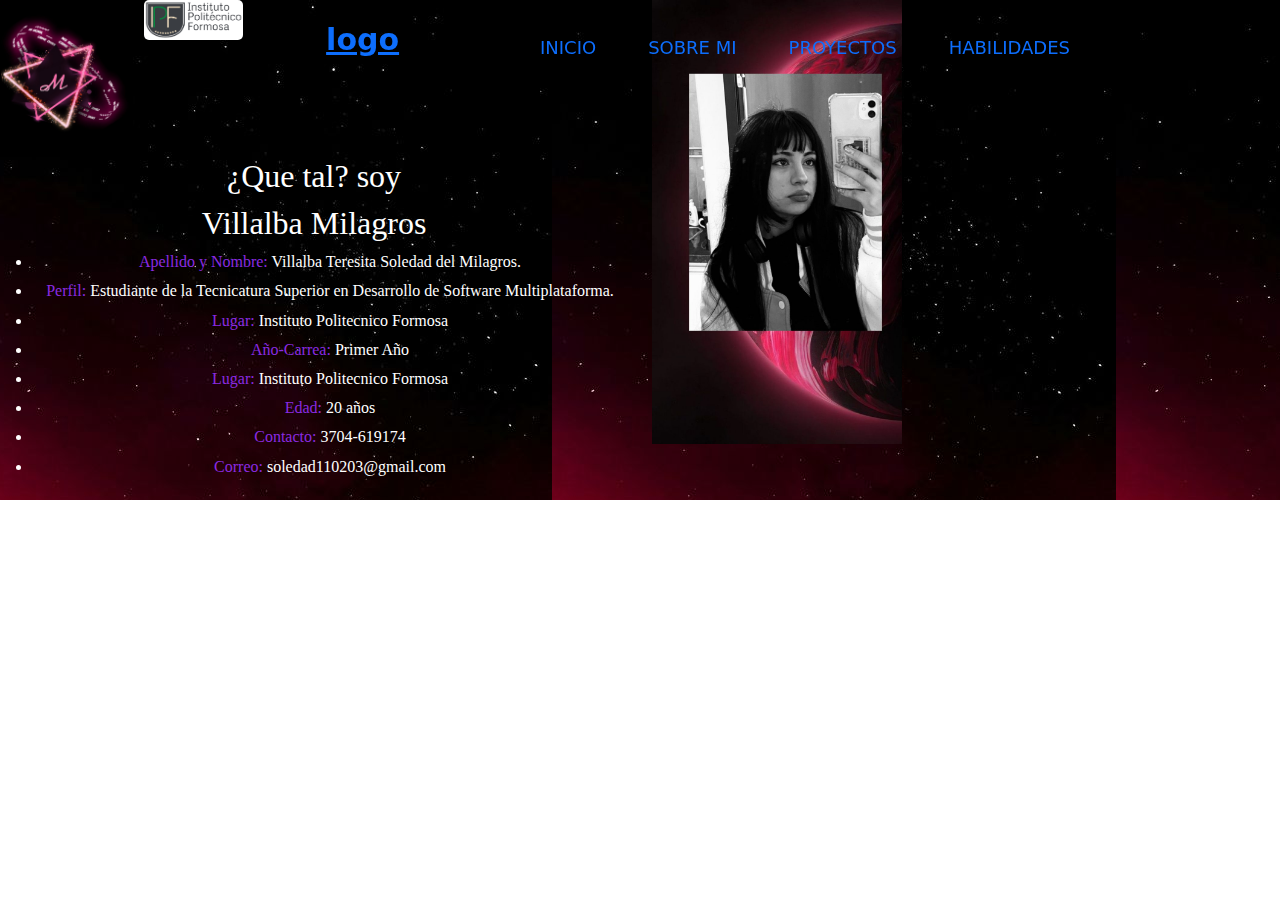
==== index.html @ e59b7384 "modificacion de navegador-descripcion personal" ====
<!DOCTYPE html>
<html lang="en">
<head>
    <meta charset="UTF-8">
    <meta http-equiv="X-UA-Compatible" content="IE=edge">
    <meta name="viewport" content="width=device-width, initial-scale=1.0">
    <title>Mi-Portafolio-Personal</title>
    <!--css-conexion-->
    <link rel="stylesheet" href="style.css">
    <!--boostrap-conexion-->
    <link rel="stylesheet" href="https://cdn.jsdelivr.net/npm/bootstrap@5.3.0-alpha3/dist/css/bootstrap.min.css">
    <!--js porlasdudas-->
    <link rel="stylesheet" href="https://cdn.jsdelivr.net/npm/bootstrap@5.3.0-alpha3/dist/js/bootstrap.bundle.min.js">

</head>
<body>
    <header class="header">
        <nav class="nav">
            <img class=" ipf " src="img/ipf.png" alt="">
         <a  href=" # " class="logo">logo</a>
         <!--Menu-->
         <button class="nav-toggle">
           <i class="fas fa-bars"></i><!--icon.menu-->
         </button>
         <ul class="nav-menu ">
           <li class="nav-menu-item"><a href=" # " class="nav-menu-link nav-link">Inicio</a></li>
           <li class="nav-menu-item"><a href=" # " class="nav-menu-link nav-link">Sobre Mi</a></li>
           <li class="nav-menu-item"><a href=" # " class="nav-menu-link nav-link">Proyectos</a></li>
           <li class="nav-menu-item"><a href=" # " class="nav-menu-link nav-link">Habilidades</a></li>
         </ul>
        </nav>
      </header>
   
    <div class="conteiner-fluid"><!--contenedor-fluid-/paraque no contenga margen-->
        <div class="row fondo-page1"><!--flila/general-->
            <div class="col"><!--columna-->
                <div class="row"><!--4 filas para mi nombre/descripcion-->
                    <!--COLUMNA-1-->
                    <div class="col-6 align-self-center color-tex tipo-tex">
                        <!--primer fila-->
                        <div class="row img-menu">
                            <img class="img-fluid w-50" src="img/logo.jpeg" alt="fondo separador">
                          </div>
                      <div class="row text-center">
                        <h2>¿Que tal? soy </h2>
                      </div>
                      <!--segunda fila-->
                      <div class="row text-center">
                        <h2>Villalba Milagros</h2>
                      </div>
                      <div class="lista col">
                        <ul>
                            <li><!--3ra fila nombre completo-->
                                <div class="row text-center">
                                  <h6><span>Apellido y Nombre:</span> Villalba Teresita Soledad del Milagros. </h6>
                                </div></li>
                            <li><!--4ta fila/perfil estudiante-->
                                <div class="row text-center">
                                  <h6><span>Perfil:</span>  Estudiante de la Tecnicatura Superior en Desarrollo de Software Multiplataforma. </h6>
                                </div></li>
                            <li> <!--5ta fila/lugar de estudio-->
                                <div class="row text-center">
                                  <h6><span>Lugar:</span>  Instituto Politecnico Formosa </h6>
                                </div></li>
                            <li>  <!--6ta fila/año de la carrera-->
                                <div class="row text-center">
                                  <h6><span>Año-Carrea:</span>  Primer Año</h6>
                                </div></li>
                            <li>                      <!--5ta fila-->
                                <div class="row text-center">
                                  <h6><span>Lugar:</span>  Instituto Politecnico Formosa </h6>
                                </div>  
                            <li> <!--8 fila/edad:-->
                                <div class="row text-center">
                                  <h6><span>Edad:</span>  20 años </h6>
                                </div></li>
                            <li> <!-- fila9/contacto-->
                                <div class="row text-center">
                                  <h6><span>Contacto:</span>  3704-619174 </h6>
                                </div></li>
                            <li>  <!--fila10/gmail-->
                                <div class="row text-center">
                                  <h6><span>Correo:</span> soledad110203@gmail.com </h6>
                                </div></li>
                        </ul>
                      </div>
                      
                      

                      <!--primer boton-->
                      <!-- <div class="row espacio-superior d-flex justify-content-center">
                        <a class="btn btn-light color-primario" type="button" href="https://github.com/milivillalba">github</a>
                      </div> -->

                      <!--imagen separador-->
                      
                      

                    </div>
                <!--COLUMNA-2-ferfil-->
                <div class="col align-items-end ">
                    <img style="width: 250px;" src="img/perfil.jpeg" class="img-fluid" alt="mi foto de perfil">

                </div>



                </div>

            </div>

        </div>
    </div>
</body>
</html>
---- style.css ----
*{
    margin: 0;
    box-sizing: border-box;
}
/*ipf navegador*/
.ipf{
    border-radius: 5px;
    
    width: 10%;
    height: 10%;
}
.img-menu{
    width: 50%;
    border-radius: 4px;
}
.tipo-tex{
    font-family:'Times New Roman', Times, serif;
}
.lista{
    list-style: none;
}
span{
    color:#8A2BE2 ;
}

.fondo-page1{
    background-image: url(img/img-fondo.jpg) ;
}
.color-primario{
    background-color: palevioletred !important;

}
.espacio-superior{
    margin-top: 2%;
}
.color-tex{
    color: white;
}
body{
    font-family: sans-serif;
    padding-top: 90px  20px 0;
}
.header{
    background:none;
    height: 50px;
    position: fixed;
    width: 100%;
    top: 0;
    left: 0;

}
.nav{
    display: flex;
    justify-content: space-between;
    max-width: 992px;/*para que se centre tos los link del menu al medio*/
    margin: 0 auto;/*quede todo centrado 0 arri y abaj/ auto iz y derech*/


}
.nav-link{
    color: wheat;
    text-decoration: none;
}

.logo{
    font-size: 30px;
    font-weight: bold;
    padding:0 40px;
    line-height: 80px;
}
.nav-menu{
    display: flex; /*quede en forma orizontal todo los linkd del menu*/
    margin-right: 40px;/*queden separados entre ellos desde la derecha*/
    list-style: none;/*borrar los puntitos que tienen la listas por defectos*/

}  
.nav-menu-item{
    font-size: 18px;
    margin: 0 10px;/*0 para arriba y abajo /1ppx para derecha y izquierda*/
    line-height: 80px;/*alto de mi barra de nav*/
    text-transform: uppercase;/*para que todo quede en mayuscula*/
    width: max-content;/*para que no me corte el contenido*/
}
.nav-menu-link{
    padding: 8px 12px;/*8px para arriba y abajo / 12px para derecha y izquierda*/
    border-radius: 3px;
}
.nav-menu-link:hover{ /*para que cuando pasemos la flechita por encima del lin se ponga en otro color*/
    background-color: #FF1493;
    transition: 0.5s;/*para que sea un poquito mas lento cuando pasemos la flechita*/


}
.nav-toggle{
    color: white;
    background: none;/*le sacamos los estilos que trae por defecto el boton*/
    border: none;
    font-size: 30px;
    padding: 0 20px;
    line-height: 60px;

    display: none;/*es para que no se vea cuando tengamos la pantalla completa*/

}
/*diseño para dispositivos moviles*/
@media(max-width: 768px){/*cuando mi pantalla tenga menos que 768 px se va aplicar estos estilos*/
    
    body{
        padding-top: 70px  20px 0;
    }
    .header{
        background: rgb(187,0,51);
background: linear-gradient(0deg, rgba(187,0,51,1) 0%, rgba(233,216,216,1) 100%);
        height: 60px;/*cambio de tamaño por el dispositivo mas pequeño*/
        position: fixed;
        width: 100%;
        top: 0;
        left: 0;
    
    }
   
    
    .logo{
        font-size: 25px;/*cambio tamaño de fuente*/
        padding:0 20px;
        line-height: 60px;
    }
    .nav-menu{
        flex-direction: column; /*para poner todo el menu en columna*/
        align-items: center;/*quede centrado mis enlaces*/
        margin-right: 20px;/*queden separados entre ellos desde la derecha*/
        background:none;
        position:fixed ;/*para que la psicion no dependa de donde se encuentra*/
        left: 0;
        top: 60px;/*alto de mi elemento*/
        width: 100%;/*ancho 100%*/
        padding: 20px 0;/*20px espacio arriba y abajo /0  para iz y dr para que no contenga ningun espacio en mi ancho de pagina*/
        
    }  
    .nav-menu-item{
        font-size: 18px;
        margin: 0 10px;/*0 para arriba y abajo /1ppx para derecha y izquierda*/
        line-height: 70px;/*alto de mi barra de nav*/
        text-transform: uppercase;/*para que todo quede en mayuscula*/
        width: max-content;/*para que no me corte el contenido*/
    }
    .nav-menu-link{
        padding: 8px 12px;/*8px para arriba y abajo / 12px para derecha y izquierda*/
        border-radius: 3px;
    }
    .nav-menu-link:hover{ /*para que cuando pasemos la flechita por encima del lin se ponga en otro color*/
        background-color: #FF1493;
        color: #FF1493;
       
    
    }
    .nav-toggle{
        display: block;/*para que aparesca el icon del menu*/
    }
    

}
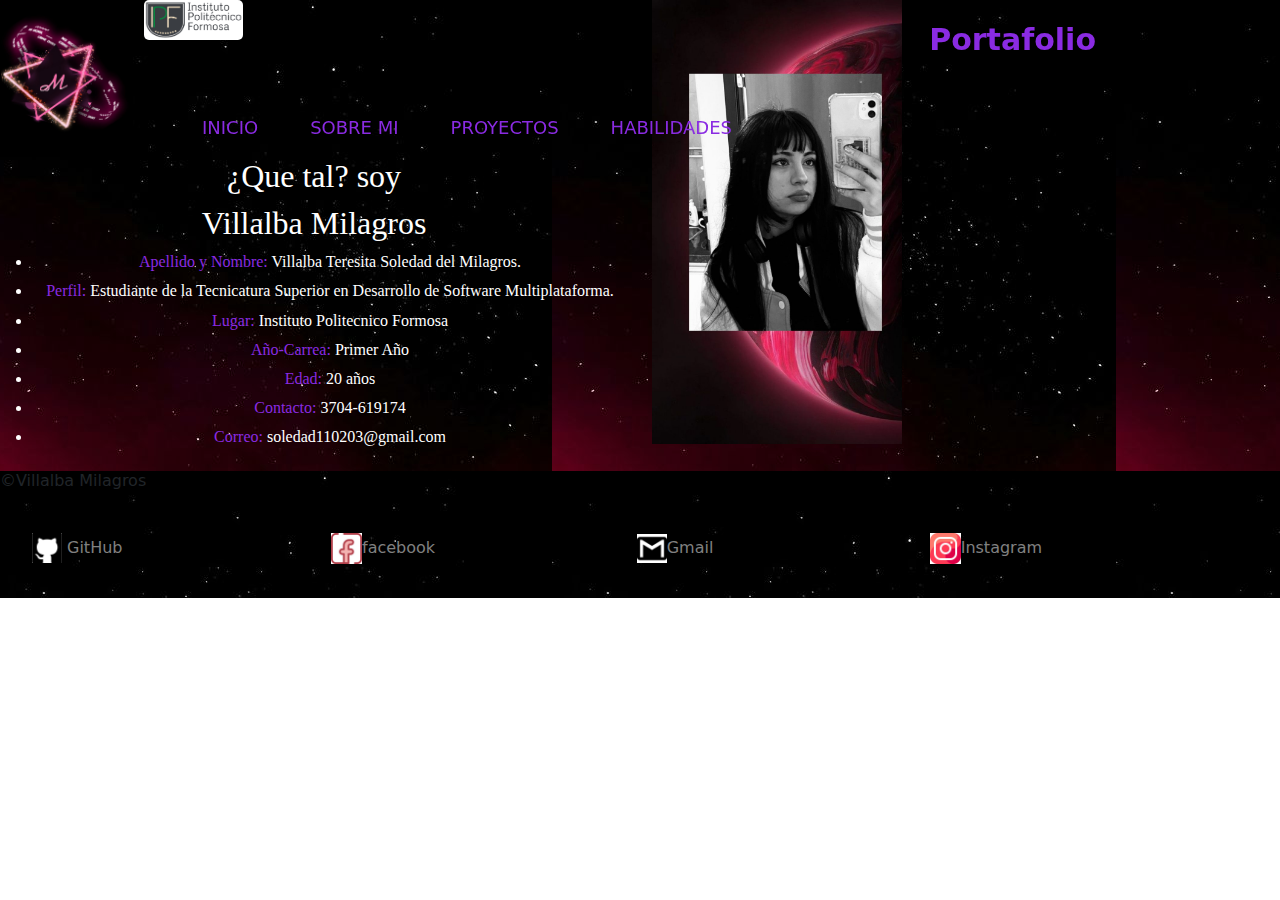
==== commit 505ccfcc: "agregue pie de pagina-mas cambie colores" ====
--- a/index.html
+++ b/index.html
@@ -13,103 +13,117 @@
     <link rel="stylesheet" href="https://cdn.jsdelivr.net/npm/bootstrap@5.3.0-alpha3/dist/js/bootstrap.bundle.min.js">
 
 </head>
-<body>
+<body >
     <header class="header">
         <nav class="nav">
             <img class=" ipf " src="img/ipf.png" alt="">
-         <a  href=" # " class="logo">logo</a>
+         <a  href=" # " class="logo">Portafolio</a>
          <!--Menu-->
          <button class="nav-toggle">
            <i class="fas fa-bars"></i><!--icon.menu-->
          </button>
          <ul class="nav-menu ">
-           <li class="nav-menu-item"><a href=" # " class="nav-menu-link nav-link">Inicio</a></li>
-           <li class="nav-menu-item"><a href=" # " class="nav-menu-link nav-link">Sobre Mi</a></li>
-           <li class="nav-menu-item"><a href=" # " class="nav-menu-link nav-link">Proyectos</a></li>
-           <li class="nav-menu-item"><a href=" # " class="nav-menu-link nav-link">Habilidades</a></li>
+           <li class="nav-menu-item"><a href=" # " class="nav-menu-link nav-link"><span>Inicio</span> </a></li>
+           <li class="nav-menu-item"><a href=" # " class="nav-menu-link nav-link"><span>Sobre Mi</span> </a></li>
+           <li class="nav-menu-item"><a href=" # " class="nav-menu-link nav-link"><span>Proyectos</span></a></li>
+           <li class="nav-menu-item"><a href=" # " class="nav-menu-link nav-link"><span>Habilidades</span></a></li>
          </ul>
         </nav>
-      </header>
+    </header>
+    <main>
+        <div class="conteiner-fluid"><!--contenedor-fluid-/paraque no contenga margen-->
+            <div class="row fondo-page1"><!--flila/general-->
+                <div class="col"><!--columna-->
+                    <div class="row"><!--4 filas para mi nombre/descripcion-->
+                        <!--COLUMNA-1-->
+                        <div class="col-6 align-self-center color-tex tipo-tex">
+                            <!--primer fila-->
+                            <div class="row img-menu">
+                                <img class="img-fluid w-50" src="img/logo.jpeg" alt="fondo separador">
+                              </div>
+                          <div class="row text-center">
+                            <h2>¿Que tal? soy </h2>
+                          </div>
+                          <!--segunda fila-->
+                          <div class="row text-center">
+                            <h2>Villalba Milagros</h2>
+                          </div>
+                          <div class="lista col">
+                            <ul>
+                                <li><!--3ra fila nombre completo-->
+                                    <div class="row text-center">
+                                      <h6><span>Apellido y Nombre:</span> Villalba Teresita Soledad del Milagros. </h6>
+                                    </div></li>
+                                <li><!--4ta fila/perfil estudiante-->
+                                    <div class="row text-center">
+                                      <h6><span>Perfil:</span>  Estudiante de la Tecnicatura Superior en Desarrollo de Software Multiplataforma. </h6>
+                                    </div></li>
+                                <li> <!--5ta fila/lugar de estudio-->
+                                    <div class="row text-center">
+                                      <h6><span>Lugar:</span>  Instituto Politecnico Formosa </h6>
+                                    </div></li>
+                                <li>  <!--6ta fila/año de la carrera-->
+                                    <div class="row text-center">
+                                      <h6><span>Año-Carrea:</span>  Primer Año</h6>
+                                    </div></li>
+                               
+                                <li> <!--8 fila/edad:-->
+                                    <div class="row text-center">
+                                      <h6><span>Edad:</span>  20 años </h6>
+                                    </div></li>
+                                <li> <!-- fila9/contacto-->
+                                    <div class="row text-center">
+                                      <h6><span>Contacto:</span>  3704-619174 </h6>
+                                    </div></li>
+                                <li>  <!--fila10/gmail-->
+                                    <div class="row text-center">
+                                      <h6><span>Correo:</span> soledad110203@gmail.com </h6>
+                                    </div></li>
+                            </ul>
+                          </div>
+                          
+                          
+    
+                          <!--primer boton-->
+                          <!-- <div class="row espacio-superior d-flex justify-content-center">
+                            <a class="btn btn-light color-primario" type="button" href="https://github.com/milivillalba">github</a>
+                          </div> -->
+    
+                          <!--imagen separador-->
+                          
+                          
+    
+                        </div>
+                    <!--COLUMNA-2-ferfil-->
+                    <div class="col align-items-end ">
+                        <img style="width: 250px;" src="img/perfil.jpeg" class="img-fluid" alt="mi foto de perfil">
+    
+                    </div>
+    
+    
+    
+                    </div>
+    
+                </div>
+    
+            </div>
+        </div>
+    </main>
+
    
-    <div class="conteiner-fluid"><!--contenedor-fluid-/paraque no contenga margen-->
-        <div class="row fondo-page1"><!--flila/general-->
-            <div class="col"><!--columna-->
-                <div class="row"><!--4 filas para mi nombre/descripcion-->
-                    <!--COLUMNA-1-->
-                    <div class="col-6 align-self-center color-tex tipo-tex">
-                        <!--primer fila-->
-                        <div class="row img-menu">
-                            <img class="img-fluid w-50" src="img/logo.jpeg" alt="fondo separador">
-                          </div>
-                      <div class="row text-center">
-                        <h2>¿Que tal? soy </h2>
-                      </div>
-                      <!--segunda fila-->
-                      <div class="row text-center">
-                        <h2>Villalba Milagros</h2>
-                      </div>
-                      <div class="lista col">
-                        <ul>
-                            <li><!--3ra fila nombre completo-->
-                                <div class="row text-center">
-                                  <h6><span>Apellido y Nombre:</span> Villalba Teresita Soledad del Milagros. </h6>
-                                </div></li>
-                            <li><!--4ta fila/perfil estudiante-->
-                                <div class="row text-center">
-                                  <h6><span>Perfil:</span>  Estudiante de la Tecnicatura Superior en Desarrollo de Software Multiplataforma. </h6>
-                                </div></li>
-                            <li> <!--5ta fila/lugar de estudio-->
-                                <div class="row text-center">
-                                  <h6><span>Lugar:</span>  Instituto Politecnico Formosa </h6>
-                                </div></li>
-                            <li>  <!--6ta fila/año de la carrera-->
-                                <div class="row text-center">
-                                  <h6><span>Año-Carrea:</span>  Primer Año</h6>
-                                </div></li>
-                            <li>                      <!--5ta fila-->
-                                <div class="row text-center">
-                                  <h6><span>Lugar:</span>  Instituto Politecnico Formosa </h6>
-                                </div>  
-                            <li> <!--8 fila/edad:-->
-                                <div class="row text-center">
-                                  <h6><span>Edad:</span>  20 años </h6>
-                                </div></li>
-                            <li> <!-- fila9/contacto-->
-                                <div class="row text-center">
-                                  <h6><span>Contacto:</span>  3704-619174 </h6>
-                                </div></li>
-                            <li>  <!--fila10/gmail-->
-                                <div class="row text-center">
-                                  <h6><span>Correo:</span> soledad110203@gmail.com </h6>
-                                </div></li>
-                        </ul>
-                      </div>
-                      
-                      
 
-                      <!--primer boton-->
-                      <!-- <div class="row espacio-superior d-flex justify-content-center">
-                        <a class="btn btn-light color-primario" type="button" href="https://github.com/milivillalba">github</a>
-                      </div> -->
+    
+    <footer class=" pie-pagina">
+        <h6 >©Villalba Milagros</h6>
+        <div class="">
+            <ul class="en-fila">
+                <li class="lista-item"><a href=""><img class="tamaño-img" src="img/gitHub.jpg" alt=""></a> GitHub</li>
+                <li class="lista-item"><a href=""><img class="tamaño-img"  src="img/face.jpg" alt=""></a>facebook</li>
+                <li class="lista-item"><a href=""><img class="tamaño-img"  src="img/gmail.jpg" alt=""></a>Gmail</li>
+                <li class="lista-item"><a href=""><img class="tamaño-img"  src="img/instagram.jpg" alt=""></a>Instagram</li>
 
-                      <!--imagen separador-->
-                      
-                      
-
-                    </div>
-                <!--COLUMNA-2-ferfil-->
-                <div class="col align-items-end ">
-                    <img style="width: 250px;" src="img/perfil.jpeg" class="img-fluid" alt="mi foto de perfil">
-
-                </div>
-
-
-
-                </div>
-
-            </div>
-
+            </ul>
         </div>
-    </div>
+    </footer>
 </body>
 </html>--- a/style.css
+++ b/style.css
@@ -22,6 +22,7 @@
 span{
     color:#8A2BE2 ;
 }
+
 
 .fondo-page1{
     background-image: url(img/img-fondo.jpg) ;
@@ -67,12 +68,14 @@
     font-weight: bold;
     padding:0 40px;
     line-height: 80px;
+    text-decoration: none;/*para que saque la linea del enlase*/
+    color:#8A2BE2;
 }
 .nav-menu{
     display: flex; /*quede en forma orizontal todo los linkd del menu*/
     margin-right: 40px;/*queden separados entre ellos desde la derecha*/
     list-style: none;/*borrar los puntitos que tienen la listas por defectos*/
-
+    
 }  
 .nav-menu-item{
     font-size: 18px;
@@ -80,13 +83,17 @@
     line-height: 80px;/*alto de mi barra de nav*/
     text-transform: uppercase;/*para que todo quede en mayuscula*/
     width: max-content;/*para que no me corte el contenido*/
+    
+
 }
 .nav-menu-link{
     padding: 8px 12px;/*8px para arriba y abajo / 12px para derecha y izquierda*/
     border-radius: 3px;
+    
+
 }
 .nav-menu-link:hover{ /*para que cuando pasemos la flechita por encima del lin se ponga en otro color*/
-    background-color: #FF1493;
+    background-color: #DDA0DD;
     transition: 0.5s;/*para que sea un poquito mas lento cuando pasemos la flechita*/
 
 
@@ -109,8 +116,7 @@
         padding-top: 70px  20px 0;
     }
     .header{
-        background: rgb(187,0,51);
-background: linear-gradient(0deg, rgba(187,0,51,1) 0%, rgba(233,216,216,1) 100%);
+        background-image: url(img/fondo-navegador.jpg);
         height: 60px;/*cambio de tamaño por el dispositivo mas pequeño*/
         position: fixed;
         width: 100%;
@@ -149,7 +155,7 @@
         border-radius: 3px;
     }
     .nav-menu-link:hover{ /*para que cuando pasemos la flechita por encima del lin se ponga en otro color*/
-        background-color: #FF1493;
+        background-color: #9c8c9c;
         color: #FF1493;
        
     
@@ -159,4 +165,24 @@
     }
     
 
+
 }
+footer{
+    background-image: url(img/img-fondo.jpg);
+    width: 100%;
+    height: auto;
+    line-height: 100px;/*alto de mi barra de nav*/
+}
+.en-fila{
+   
+    display: flex; /*quede en forma orizontal todo los linkd del menu*/
+    margin-right: 40px;/*queden separados entre ellos desde la derecha*/
+    list-style: none;/*borrar los puntitos que tienen la listas por defectos*/ 
+    color: gray;
+}
+.tamaño-img{
+    width: 10%;
+    
+} 
+   
+
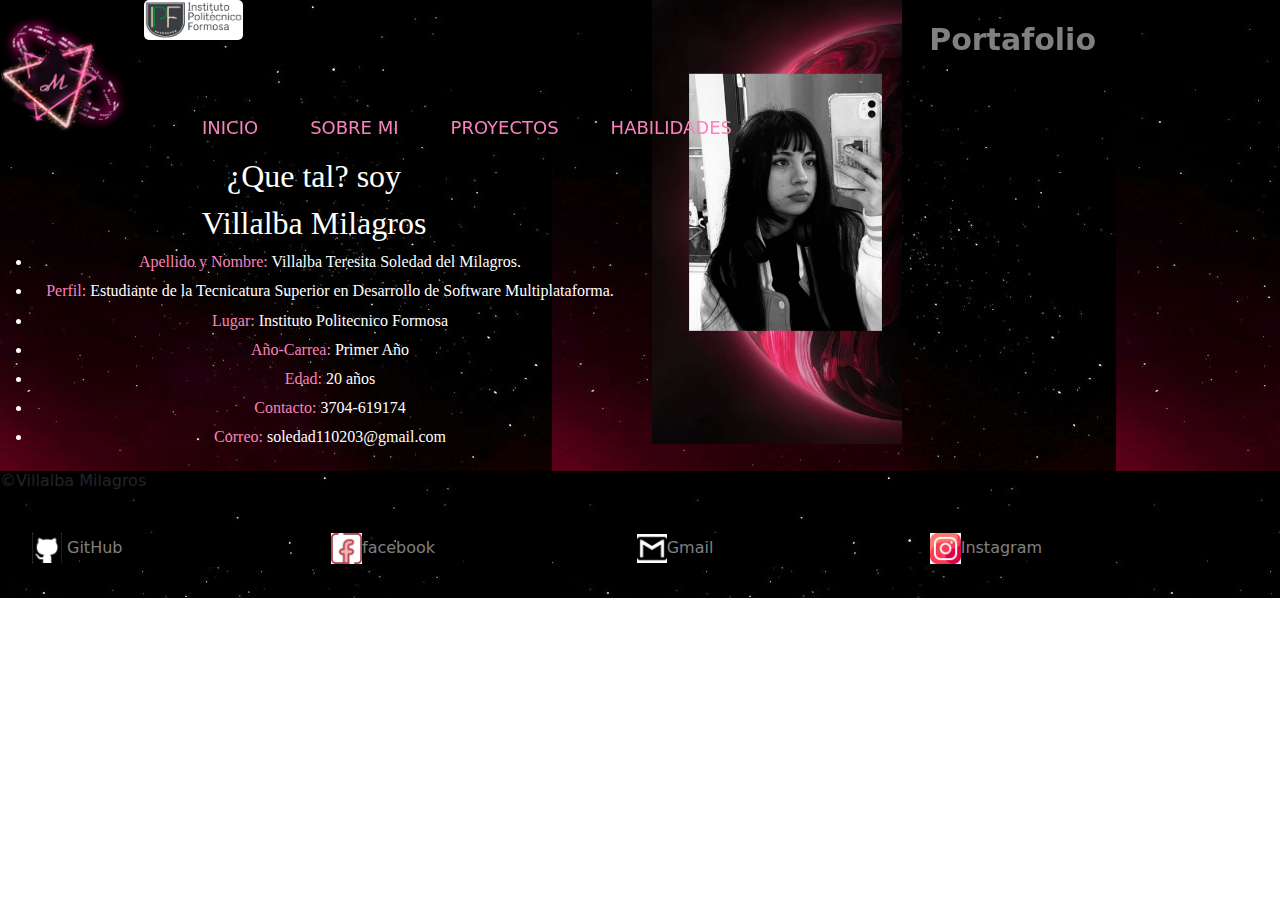
==== commit 0c66e6a9: "logo-cambio-color" ====
--- a/index.html
+++ b/index.html
@@ -5,6 +5,8 @@
     <meta http-equiv="X-UA-Compatible" content="IE=edge">
     <meta name="viewport" content="width=device-width, initial-scale=1.0">
     <title>Mi-Portafolio-Personal</title>
+    <!--icon-->
+    <link rel="shortcut icon" href="img/logo.jpeg" type="image/x-icon">
     <!--css-conexion-->
     <link rel="stylesheet" href="style.css">
     <!--boostrap-conexion-->
--- a/style.css
+++ b/style.css
@@ -20,7 +20,8 @@
     list-style: none;
 }
 span{
-    color:#8A2BE2 ;
+    color: rgb(249,131,187);
+color: radial-gradient(circle, rgba(249,131,187,1) 0%, rgba(246,7,80,1) 100%);
 }
 
 
@@ -69,7 +70,7 @@
     padding:0 40px;
     line-height: 80px;
     text-decoration: none;/*para que saque la linea del enlase*/
-    color:#8A2BE2;
+    color:#818081;
 }
 .nav-menu{
     display: flex; /*quede en forma orizontal todo los linkd del menu*/
@@ -93,7 +94,7 @@
 
 }
 .nav-menu-link:hover{ /*para que cuando pasemos la flechita por encima del lin se ponga en otro color*/
-    background-color: #DDA0DD;
+    background-color: #8A2BE2;
     transition: 0.5s;/*para que sea un poquito mas lento cuando pasemos la flechita*/
 
 
@@ -155,7 +156,7 @@
         border-radius: 3px;
     }
     .nav-menu-link:hover{ /*para que cuando pasemos la flechita por encima del lin se ponga en otro color*/
-        background-color: #9c8c9c;
+        background-color: #8A2BE2;
         color: #FF1493;
        
     
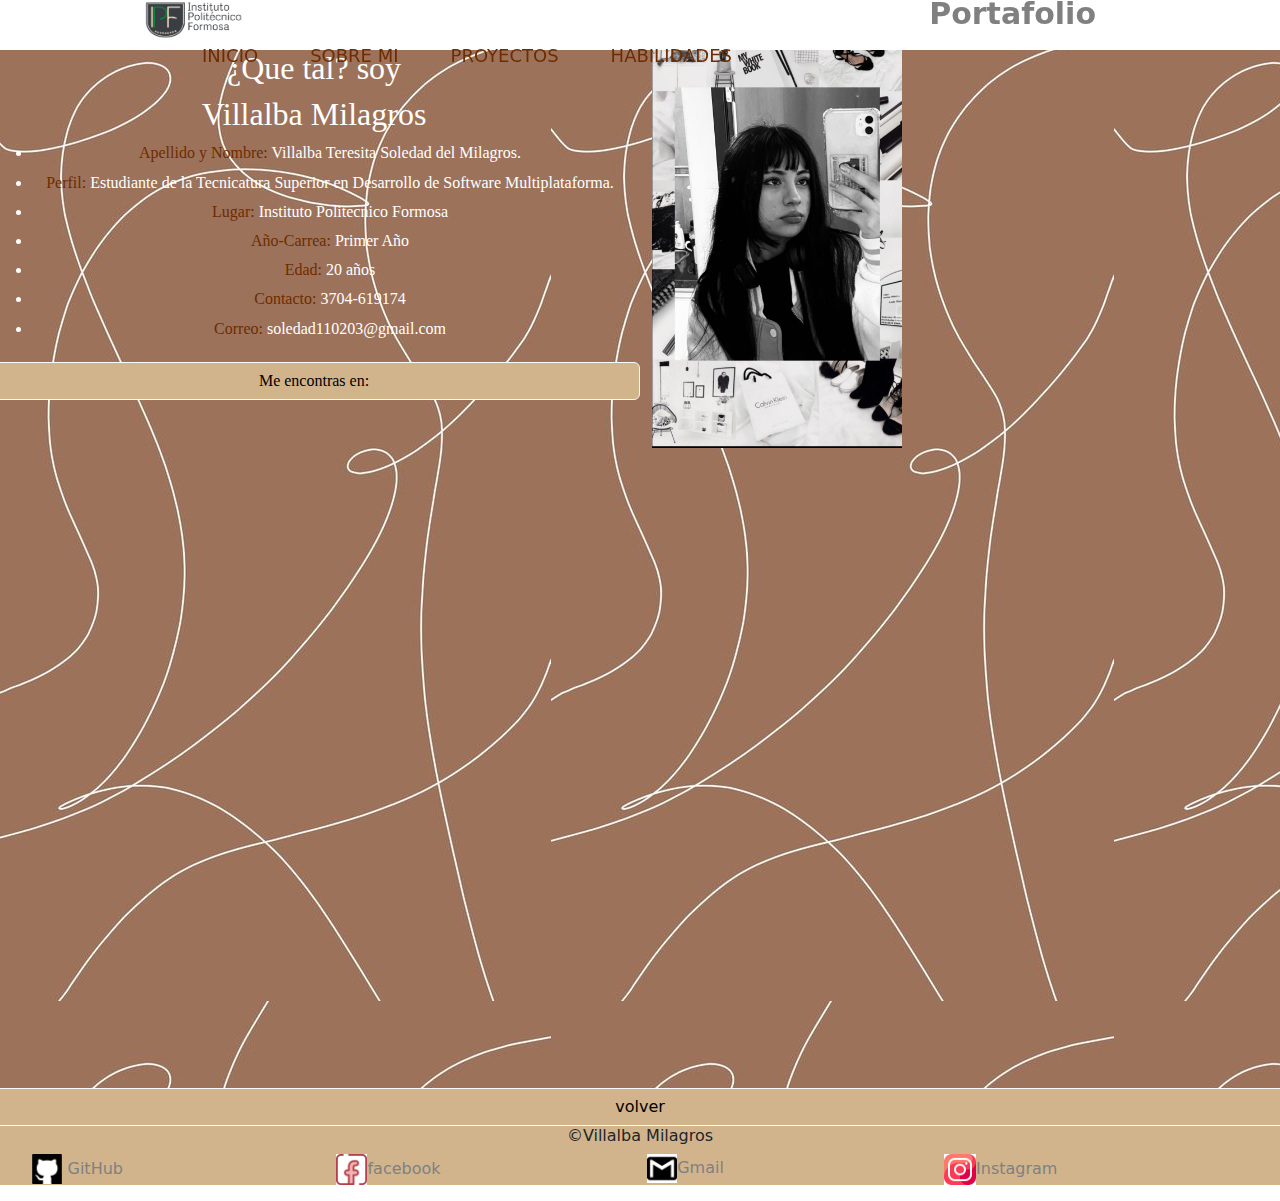
==== commit cc073cba: "modificacion de fondos de todas las paginas" ====
--- a/index.html
+++ b/index.html
@@ -19,15 +19,15 @@
     <header class="header">
         <nav class="nav">
             <img class=" ipf " src="img/ipf.png" alt="">
-         <a  href=" # " class="logo">Portafolio</a>
+         <a  href="index.html" class="logo">Portafolio</a>
          <!--Menu-->
          <button class="nav-toggle">
            <i class="fas fa-bars"></i><!--icon.menu-->
          </button>
          <ul class="nav-menu ">
            <li class="nav-menu-item"><a href=" # " class="nav-menu-link nav-link"><span>Inicio</span> </a></li>
-           <li class="nav-menu-item"><a href=" # " class="nav-menu-link nav-link"><span>Sobre Mi</span> </a></li>
-           <li class="nav-menu-item"><a href=" # " class="nav-menu-link nav-link"><span>Proyectos</span></a></li>
+           <li class="nav-menu-item"><a href="sobre.html" class="nav-menu-link nav-link"><span>Sobre Mi</span> </a></li>
+           <li class="nav-menu-item"><a href="proyectos.html" class="nav-menu-link nav-link"><span>Proyectos</span></a></li>
            <li class="nav-menu-item"><a href=" # " class="nav-menu-link nav-link"><span>Habilidades</span></a></li>
          </ul>
         </nav>
@@ -41,7 +41,7 @@
                         <div class="col-6 align-self-center color-tex tipo-tex">
                             <!--primer fila-->
                             <div class="row img-menu">
-                                <img class="img-fluid w-50" src="img/logo.jpeg" alt="fondo separador">
+                                <img class="img-fluid w-50" src="#" alt="">
                               </div>
                           <div class="row text-center">
                             <h2>¿Que tal? soy </h2>
@@ -87,9 +87,9 @@
                           
     
                           <!--primer boton-->
-                          <!-- <div class="row espacio-superior d-flex justify-content-center">
-                            <a class="btn btn-light color-primario" type="button" href="https://github.com/milivillalba">github</a>
-                          </div> -->
+                          <div class="row espacio-superior d-flex justify-content-center">
+                            <a class="btn btn-light color-primario" type="button" href="#arriba">Me encontras en:</a>
+                          </div> 
     
                           <!--imagen separador-->
                           
@@ -98,7 +98,7 @@
                         </div>
                     <!--COLUMNA-2-ferfil-->
                     <div class="col align-items-end ">
-                        <img style="width: 250px;" src="img/perfil.jpeg" class="img-fluid" alt="mi foto de perfil">
+                        <img style="width: 250px;" src="img/foto-perfil.jpeg" class="img-fluid" alt="mi foto de perfil">
     
                     </div>
     
@@ -107,25 +107,34 @@
                     </div>
     
                 </div>
+                
     
             </div>
+
+            <div class="row espacio-superior d-flex justify-content-center ">
+                <a class="btn btn-light color-primario " type="button" href="index.html">volver</a>
+              </div> 
         </div>
-    </main>
-
-   
-
+       
+     <!-- Pie de pagina -->
     
     <footer class=" pie-pagina">
-        <h6 >©Villalba Milagros</h6>
-        <div class="">
-            <ul class="en-fila">
-                <li class="lista-item"><a href=""><img class="tamaño-img" src="img/gitHub.jpg" alt=""></a> GitHub</li>
-                <li class="lista-item"><a href=""><img class="tamaño-img"  src="img/face.jpg" alt=""></a>facebook</li>
-                <li class="lista-item"><a href=""><img class="tamaño-img"  src="img/gmail.jpg" alt=""></a>Gmail</li>
-                <li class="lista-item"><a href=""><img class="tamaño-img"  src="img/instagram.jpg" alt=""></a>Instagram</li>
+         <h6 class="autor" >©Villalba Milagros</h6>
+         
 
-            </ul>
-        </div>
+         <!--volver-->
+         
+            <a  id="arriba"></a>
+          
+         <div class="">
+             <ul class="en-fila">
+                <li class="lista-item"><a href="https://github.com/milivillalba"><img class="tamaño-img" src="img/gitHub.jpg" alt=""></a> GitHub</li>
+                <li class="lista-item"><a href="https://www.facebook.com/milagros.villalba.77964201"><img class="tamaño-img"  src="img/face.jpg" alt=""></a>facebook</li>
+                <li class="lista-item"><a type="gmail" href="soledad110203@gmail.com"><img class="tamaño-img"  src="img/gmail.jpg" alt=""></a>Gmail</li>
+                <li class="lista-item"><a href="https://www.instagram.com/stories/mlli.10010/3098119850682320288/"><img class="tamaño-img"  src="img/instagram.jpg" alt=""></a>Instagram</li>
+
+             </ul>
+         </div>
     </footer>
 </body>
 </html>--- a/style.css
+++ b/style.css
@@ -1,189 +1,182 @@
-*{
-    margin: 0;
-    box-sizing: border-box;
+* {
+  margin: 0;
+  box-sizing: border-box;
 }
 /*ipf navegador*/
-.ipf{
-    border-radius: 5px;
-    
-    width: 10%;
-    height: 10%;
-}
-.img-menu{
-    width: 50%;
-    border-radius: 4px;
-}
-.tipo-tex{
-    font-family:'Times New Roman', Times, serif;
-}
-.lista{
-    list-style: none;
-}
-span{
-    color: rgb(249,131,187);
-color: radial-gradient(circle, rgba(249,131,187,1) 0%, rgba(246,7,80,1) 100%);
+.ipf {
+  border-radius: 5px;
+
+  width: 10%;
+  height: 10%;
 }
 
+.img-menu {
+  width: 50%;
+  border-radius: 4px;
+}
+.tipo-tex {
+  font-family: "Times New Roman", Times, serif;
+}
+.lista {
+  list-style: none;
+}
+span {
+    color: #6E2C00;
+}
 
-.fondo-page1{
-    background-image: url(img/img-fondo.jpg) ;
+.fondo-page1 {
+  background-image: url(img/correccion-fondo.jpg);
+  padding-bottom: 50%;
 }
-.color-primario{
-    background-color: palevioletred !important;
+.color-primario {
+  background-color: #D2B48C !important;
+  
+}
+.color-primario:hover{
+    background-color: white !important;
+}
+.espacio-superior {
+  margin-top: 2%;
+}
+.color-tex {
+  color: white;
+}
+body {
+  font-family: sans-serif;
+  padding-top: 90px 20px 0;
+}
+.header {
+  background-color: white;
+  height: 50px;
+  position: fixed;
+  width: 100%;
+  top: 0;
+  left: 0;
+}
+.nav {
+  display: grid;
+  display: flex;
+  justify-content: space-between;
+  max-width: 992px; /*para que se centre tos los link del menu al medio*/
+  margin: 0 auto; /*quede todo centrado 0 arri y abaj/ auto iz y derech*/
+}
+.nav-link {
+  color: wheat;
+  text-decoration: none;
+}
 
+.logo {
+  font-size: 30px;
+  font-weight: bold;
+  padding: 0 40px;
+  line-height: 90%;
+  text-decoration: none; /*para que saque la linea del enlase*/
+  color: #818081;
 }
-.espacio-superior{
-    margin-top: 2%;
+.nav-menu {
+  display: flex; /*quede en forma orizontal todo los linkd del menu*/
+  margin-right: 40px; /*queden separados entre ellos desde la derecha*/
+  list-style: none; /*borrar los puntitos que tienen la listas por defectos*/
+  
 }
-.color-tex{
-    color: white;
+.nav-menu-item {
+  font-size: 18px;
+  margin: 0 10px; /*0 para arriba y abajo /1ppx para derecha y izquierda*/
+  line-height: 90%; /*alto de mi barra de nav*/
+  text-transform: uppercase; /*para que todo quede en mayuscula*/
+  width: max-content; /*para que no me corte el contenido*/
 }
-body{
-    font-family: sans-serif;
-    padding-top: 90px  20px 0;
+.nav-menu-link {
+  padding: 8px 12px; /*8px para arriba y abajo / 12px para derecha y izquierda*/
+  border-radius: 3px;
 }
-.header{
-    background:none;
-    height: 50px;
+.nav-menu-link:hover {
+  /*para que cuando pasemos la flechita por encima del lin se ponga en otro color*/
+  background-color: #DEB887;
+  transition: 0.5s; /*para que sea un poquito mas lento cuando pasemos la flechita*/
+}
+.nav-toggle {
+  color: white;
+  background: none; /*le sacamos los estilos que trae por defecto el boton*/
+  border: none;
+  font-size: 30px;
+  padding: 0 20px;
+  line-height: 60px;
+
+  display: none; /*es para que no se vea cuando tengamos la pantalla completa*/
+}
+/*diseño para dispositivos moviles*/
+@media (max-width: 768px) {
+  /*cuando mi pantalla tenga menos que 768 px se va aplicar estos estilos*/
+
+  body {
+    padding-top: 70px 20px 0;
+  }
+  .header {
+    background-image: url(img/fondo-navegador.jpg);
+    height: 60px; /*cambio de tamaño por el dispositivo mas pequeño*/
     position: fixed;
     width: 100%;
     top: 0;
     left: 0;
+  }
 
-}
-.nav{
-    display: flex;
-    justify-content: space-between;
-    max-width: 992px;/*para que se centre tos los link del menu al medio*/
-    margin: 0 auto;/*quede todo centrado 0 arri y abaj/ auto iz y derech*/
-
-
-}
-.nav-link{
-    color: wheat;
-    text-decoration: none;
+  .logo {
+    font-size: 25px; /*cambio tamaño de fuente*/
+    padding: 0 20px;
+    line-height: 60px;
+  }
+  .nav-menu {
+    flex-direction: column; /*para poner todo el menu en columna*/
+    align-items: center; /*quede centrado mis enlaces*/
+    margin-right: 20px; /*queden separados entre ellos desde la derecha*/
+    background: none;
+    position: fixed; /*para que la psicion no dependa de donde se encuentra*/
+    left: 0;
+    top: 60px; /*alto de mi elemento*/
+    width: 100%; /*ancho 100%*/
+    padding: 20px 0; /*20px espacio arriba y abajo /0  para iz y dr para que no contenga ningun espacio en mi ancho de pagina*/
+  }
+  .nav-menu-item {
+    font-size: 18px;
+    margin: 0 10px; /*0 para arriba y abajo /1ppx para derecha y izquierda*/
+    line-height: 70px; /*alto de mi barra de nav*/
+    text-transform: uppercase; /*para que todo quede en mayuscula*/
+    width: max-content; /*para que no me corte el contenido*/
+  }
+  .nav-menu-link {
+    padding: 8px 12px; /*8px para arriba y abajo / 12px para derecha y izquierda*/
+    border-radius: 3px;
+  }
+  .nav-menu-link:hover {
+    /*para que cuando pasemos la flechita por encima del lin se ponga en otro color*/
+    background-color: #8a2be2;
+    color: #ff1493;
+  }
+  .nav-toggle {
+    display: block; /*para que aparesca el icon del menu*/
+  }
 }
 
-.logo{
-    font-size: 30px;
-    font-weight: bold;
-    padding:0 40px;
-    line-height: 80px;
-    text-decoration: none;/*para que saque la linea del enlase*/
-    color:#818081;
+footer {
+  background-color: #D2B48C;
+  width: 100%;
+  height: auto;
+  line-height: 100%; /*alto de mi barra de nav*/
+  
 }
-.nav-menu{
-    display: flex; /*quede en forma orizontal todo los linkd del menu*/
-    margin-right: 40px;/*queden separados entre ellos desde la derecha*/
-    list-style: none;/*borrar los puntitos que tienen la listas por defectos*/
-    
-}  
-.nav-menu-item{
-    font-size: 18px;
-    margin: 0 10px;/*0 para arriba y abajo /1ppx para derecha y izquierda*/
-    line-height: 80px;/*alto de mi barra de nav*/
-    text-transform: uppercase;/*para que todo quede en mayuscula*/
-    width: max-content;/*para que no me corte el contenido*/
-    
-
+.en-fila {
+  display: flex; /*quede en forma orizontal todo los linkd del menu*/
+  margin-right: 20px; /*queden separados entre ellos desde la derecha*/
+  list-style: none; /*borrar los puntitos que tienen la listas por defectos*/
+  color: gray;
 }
-.nav-menu-link{
-    padding: 8px 12px;/*8px para arriba y abajo / 12px para derecha y izquierda*/
-    border-radius: 3px;
-    
-
+.tamaño-img {
+  width: 10%;
 }
-.nav-menu-link:hover{ /*para que cuando pasemos la flechita por encima del lin se ponga en otro color*/
-    background-color: #8A2BE2;
-    transition: 0.5s;/*para que sea un poquito mas lento cuando pasemos la flechita*/
-
-
+.autor{
+    text-align: center;
 }
-.nav-toggle{
-    color: white;
-    background: none;/*le sacamos los estilos que trae por defecto el boton*/
-    border: none;
-    font-size: 30px;
-    padding: 0 20px;
-    line-height: 60px;
-
-    display: none;/*es para que no se vea cuando tengamos la pantalla completa*/
-
-}
-/*diseño para dispositivos moviles*/
-@media(max-width: 768px){/*cuando mi pantalla tenga menos que 768 px se va aplicar estos estilos*/
-    
-    body{
-        padding-top: 70px  20px 0;
-    }
-    .header{
-        background-image: url(img/fondo-navegador.jpg);
-        height: 60px;/*cambio de tamaño por el dispositivo mas pequeño*/
-        position: fixed;
-        width: 100%;
-        top: 0;
-        left: 0;
-    
-    }
-   
-    
-    .logo{
-        font-size: 25px;/*cambio tamaño de fuente*/
-        padding:0 20px;
-        line-height: 60px;
-    }
-    .nav-menu{
-        flex-direction: column; /*para poner todo el menu en columna*/
-        align-items: center;/*quede centrado mis enlaces*/
-        margin-right: 20px;/*queden separados entre ellos desde la derecha*/
-        background:none;
-        position:fixed ;/*para que la psicion no dependa de donde se encuentra*/
-        left: 0;
-        top: 60px;/*alto de mi elemento*/
-        width: 100%;/*ancho 100%*/
-        padding: 20px 0;/*20px espacio arriba y abajo /0  para iz y dr para que no contenga ningun espacio en mi ancho de pagina*/
-        
-    }  
-    .nav-menu-item{
-        font-size: 18px;
-        margin: 0 10px;/*0 para arriba y abajo /1ppx para derecha y izquierda*/
-        line-height: 70px;/*alto de mi barra de nav*/
-        text-transform: uppercase;/*para que todo quede en mayuscula*/
-        width: max-content;/*para que no me corte el contenido*/
-    }
-    .nav-menu-link{
-        padding: 8px 12px;/*8px para arriba y abajo / 12px para derecha y izquierda*/
-        border-radius: 3px;
-    }
-    .nav-menu-link:hover{ /*para que cuando pasemos la flechita por encima del lin se ponga en otro color*/
-        background-color: #8A2BE2;
-        color: #FF1493;
-       
-    
-    }
-    .nav-toggle{
-        display: block;/*para que aparesca el icon del menu*/
-    }
-    
-
-
-}
-footer{
-    background-image: url(img/img-fondo.jpg);
-    width: 100%;
-    height: auto;
-    line-height: 100px;/*alto de mi barra de nav*/
-}
-.en-fila{
-   
-    display: flex; /*quede en forma orizontal todo los linkd del menu*/
-    margin-right: 40px;/*queden separados entre ellos desde la derecha*/
-    list-style: none;/*borrar los puntitos que tienen la listas por defectos*/ 
-    color: gray;
-}
-.tamaño-img{
-    width: 10%;
-    
-} 
-   
-
+.volver{
+    list-style: none;
+}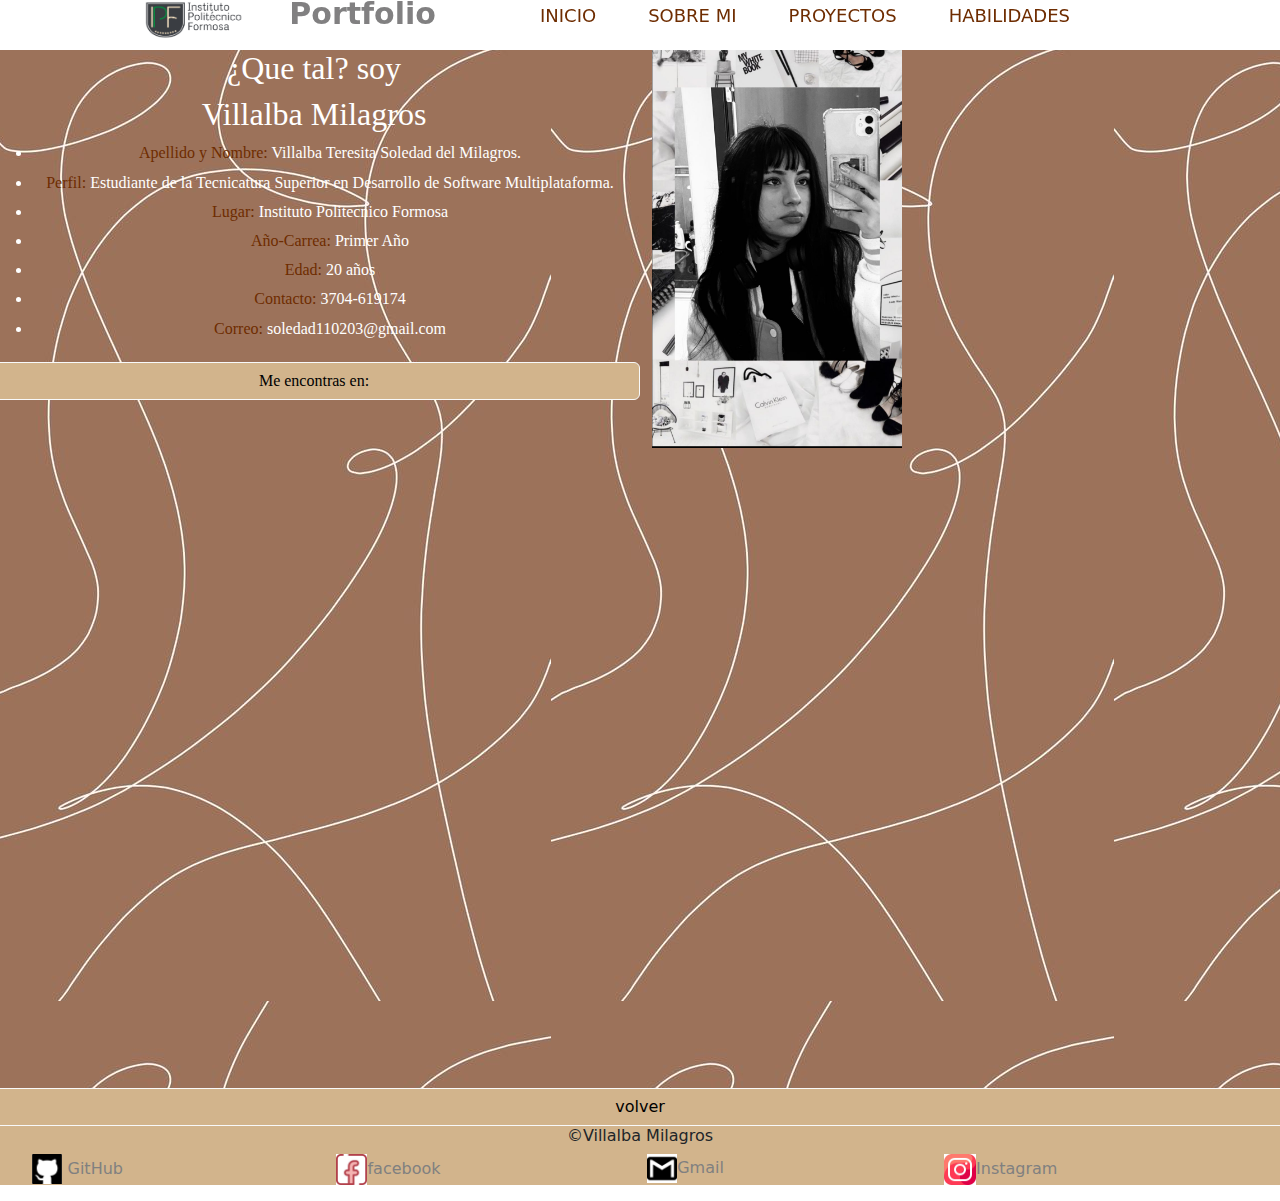
==== commit 23890285: "acomode mi codigo" ====
--- a/index.html
+++ b/index.html
@@ -4,137 +4,137 @@
     <meta charset="UTF-8">
     <meta http-equiv="X-UA-Compatible" content="IE=edge">
     <meta name="viewport" content="width=device-width, initial-scale=1.0">
-    <title>Mi-Portafolio-Personal</title>
+    <title>Mi-Portfolio-Personal</title>
     <!--icon-->
     <link rel="shortcut icon" href="img/logo.jpeg" type="image/x-icon">
     <!--css-conexion-->
     <link rel="stylesheet" href="style.css">
     <!--boostrap-conexion-->
     <link rel="stylesheet" href="https://cdn.jsdelivr.net/npm/bootstrap@5.3.0-alpha3/dist/css/bootstrap.min.css">
-    <!--js porlasdudas-->
-    <link rel="stylesheet" href="https://cdn.jsdelivr.net/npm/bootstrap@5.3.0-alpha3/dist/js/bootstrap.bundle.min.js">
-
+   
 </head>
 <body >
+    <!-- Encabezado -->
     <header class="header">
         <nav class="nav">
-            <img class=" ipf " src="img/ipf.png" alt="">
-         <a  href="index.html" class="logo">Portafolio</a>
-         <!--Menu-->
-         <button class="nav-toggle">
-           <i class="fas fa-bars"></i><!--icon.menu-->
-         </button>
+          <img class=" ipf " src="img/ipf.png" alt=""><!--logo instituto-->
+          <a  href="index.html" class="logo">Portfolio</a>
+                <!-- navegador -->
          <ul class="nav-menu ">
-           <li class="nav-menu-item"><a href=" # " class="nav-menu-link nav-link"><span>Inicio</span> </a></li>
+           <li class="nav-menu-item"><a href="index.html" class="nav-menu-link nav-link"><span>Inicio</span> </a></li>
            <li class="nav-menu-item"><a href="sobre.html" class="nav-menu-link nav-link"><span>Sobre Mi</span> </a></li>
            <li class="nav-menu-item"><a href="proyectos.html" class="nav-menu-link nav-link"><span>Proyectos</span></a></li>
-           <li class="nav-menu-item"><a href=" # " class="nav-menu-link nav-link"><span>Habilidades</span></a></li>
+           <li class="nav-menu-item"><a href="habilidades.html" class="nav-menu-link nav-link"><span>Habilidades</span></a></li>
          </ul>
         </nav>
     </header>
     <main>
-        <div class="conteiner-fluid"><!--contenedor-fluid-/paraque no contenga margen-->
-            <div class="row fondo-page1"><!--flila/general-->
-                <div class="col"><!--columna-->
-                    <div class="row"><!--4 filas para mi nombre/descripcion-->
-                        <!--COLUMNA-1-->
+            <!-- informacion personal -->
+         <div class="conteiner-fluid"><!--contenedor-fluid-/contenedor responsive utilizará todo el ancho de la pantalla.-->
+            <div class="row fondo-page1"><!--flila contenedor/general-->
+                <div class="col"><!--contenedor columna general-->
+                    <div class="row"><!--filas para mi datos personales-->
+                        <!--COLUMNA-1/mis datos-->
                         <div class="col-6 align-self-center color-tex tipo-tex">
-                            <!--primer fila-->
-                            <div class="row img-menu">
-                                <img class="img-fluid w-50" src="#" alt="">
-                              </div>
-                          <div class="row text-center">
-                            <h2>¿Que tal? soy </h2>
-                          </div>
-                          <!--segunda fila-->
-                          <div class="row text-center">
-                            <h2>Villalba Milagros</h2>
-                          </div>
-                          <div class="lista col">
-                            <ul>
-                                <li><!--3ra fila nombre completo-->
-                                    <div class="row text-center">
-                                      <h6><span>Apellido y Nombre:</span> Villalba Teresita Soledad del Milagros. </h6>
-                                    </div></li>
-                                <li><!--4ta fila/perfil estudiante-->
-                                    <div class="row text-center">
-                                      <h6><span>Perfil:</span>  Estudiante de la Tecnicatura Superior en Desarrollo de Software Multiplataforma. </h6>
-                                    </div></li>
-                                <li> <!--5ta fila/lugar de estudio-->
-                                    <div class="row text-center">
-                                      <h6><span>Lugar:</span>  Instituto Politecnico Formosa </h6>
-                                    </div></li>
-                                <li>  <!--6ta fila/año de la carrera-->
-                                    <div class="row text-center">
-                                      <h6><span>Año-Carrea:</span>  Primer Año</h6>
-                                    </div></li>
+                               <!--primer fila-->
+                              <div class="row text-center">
+                                 <h2>¿Que tal? soy </h2>
+                               </div>
+                                <!--segunda fila/me presento-->
+                              <div class="row text-center">
+                                 <h2>Villalba Milagros</h2>
+                               </div>
+                                <!-- lista de mis datos -->
+                             <div class="lista col">
+                                 <ul>
+                                     <li><!-- fila nombre completo-->
+                                        <div class="row text-center">
+                                           <h6><span>Apellido y Nombre:</span> Villalba Teresita Soledad del Milagros. </h6>
+                                         </div>
+                                      </li>
+                                      <li><!--fila/perfil estudiante-->
+                                          <div class="row text-center">
+                                             <h6><span>Perfil:</span>  Estudiante de la Tecnicatura Superior en Desarrollo de Software Multiplataforma. </h6>
+                                           </div>
+                                      </li>
+                                      <li> <!-- fila/lugar de estudio-->
+                                         <div class="row text-center">
+                                           <h6><span>Lugar:</span>  Instituto Politecnico Formosa </h6>
+                                         </div>
+                                      </li>
+                                      <li>  <!-- fila/año de la carrera-->
+                                          <div class="row text-center">
+                                             <h6><span>Año-Carrea:</span>  Primer Año</h6>
+                                           </div>
+                                      </li>
                                
-                                <li> <!--8 fila/edad:-->
-                                    <div class="row text-center">
-                                      <h6><span>Edad:</span>  20 años </h6>
-                                    </div></li>
-                                <li> <!-- fila9/contacto-->
-                                    <div class="row text-center">
-                                      <h6><span>Contacto:</span>  3704-619174 </h6>
-                                    </div></li>
-                                <li>  <!--fila10/gmail-->
-                                    <div class="row text-center">
-                                      <h6><span>Correo:</span> soledad110203@gmail.com </h6>
-                                    </div></li>
-                            </ul>
-                          </div>
+                                       <li> <!-- fila/edad:-->
+                                         <div class="row text-center">
+                                            <h6><span>Edad:</span>  20 años </h6>
+                                         </div>
+                                        </li>
+                                      <li> <!-- fila/contacto-->
+                                         <div class="row text-center">
+                                           <h6><span>Contacto:</span>  3704-619174 </h6>
+                                         </div>
+                                       </li>
+                                     <li>  <!--fila/gmail-->
+                                       <div class="row text-center">
+                                         <h6><span>Correo:</span> soledad110203@gmail.com </h6>
+                                       </div>
+                                     </li>
+                                   </ul>
+                           </div>
                           
                           
     
-                          <!--primer boton-->
+                          <!--bonton lleva a mis redes sociales-->
                           <div class="row espacio-superior d-flex justify-content-center">
                             <a class="btn btn-light color-primario" type="button" href="#arriba">Me encontras en:</a>
                           </div> 
     
-                          <!--imagen separador-->
+                         
                           
                           
     
-                        </div>
-                    <!--COLUMNA-2-ferfil-->
-                    <div class="col align-items-end ">
-                        <img style="width: 250px;" src="img/foto-perfil.jpeg" class="img-fluid" alt="mi foto de perfil">
+                      </div> 
+                      <!--COLUMNA-2-ferfil-->
+                      <div class="col align-items-end ">
+                        <img style="width: 250px;" src="img/foto-perfil.jpeg" class="img-fluid" alt="mi foto de perfil"><!--img-fuid/es para hacer una imagen responsive-->
     
-                    </div>
+                      </div>
     
     
     
                     </div>
     
-                </div>
+                  </div>
                 
-    
-            </div>
+              </div>
+                  <!-- volver arriba -->
+                     <div class="row espacio-superior d-flex justify-content-center ">
+                       <a class="btn btn-light color-primario " type="button" href="index.html">volver</a>
+                     </div> 
+           </div>
+       
+        
+       </main>
 
-            <div class="row espacio-superior d-flex justify-content-center ">
-                <a class="btn btn-light color-primario " type="button" href="index.html">volver</a>
-              </div> 
-        </div>
-       
-     <!-- Pie de pagina -->
-    
-    <footer class=" pie-pagina">
-         <h6 class="autor" >©Villalba Milagros</h6>
-         
 
-         <!--volver-->
-         
+           <!-- Pie de pagina -->
+         <footer class=" pie-pagina">
+           <h6 class="autor" >©Villalba Milagros</h6>
+            <!--volver-->
             <a  id="arriba"></a>
-          
-         <div class="">
+            <!-- redes sociales -->
+           <div class="">
              <ul class="en-fila">
                 <li class="lista-item"><a href="https://github.com/milivillalba"><img class="tamaño-img" src="img/gitHub.jpg" alt=""></a> GitHub</li>
                 <li class="lista-item"><a href="https://www.facebook.com/milagros.villalba.77964201"><img class="tamaño-img"  src="img/face.jpg" alt=""></a>facebook</li>
                 <li class="lista-item"><a type="gmail" href="soledad110203@gmail.com"><img class="tamaño-img"  src="img/gmail.jpg" alt=""></a>Gmail</li>
                 <li class="lista-item"><a href="https://www.instagram.com/stories/mlli.10010/3098119850682320288/"><img class="tamaño-img"  src="img/instagram.jpg" alt=""></a>Instagram</li>
-
              </ul>
-         </div>
-    </footer>
+           </div>
+         </footer>
 </body>
 </html>--- a/style.css
+++ b/style.css
@@ -1,3 +1,5 @@
+/* MI ESTILO DE INDEX */
+
 * {
   margin: 0;
   box-sizing: border-box;
@@ -10,34 +12,34 @@
   height: 10%;
 }
 
-.img-menu {
-  width: 50%;
-  border-radius: 4px;
-}
+/* tex aling de mi COLUMNA 1 */
 .tipo-tex {
   font-family: "Times New Roman", Times, serif;
 }
+/* listas de mis datos (ul) */
 .lista {
   list-style: none;
 }
 span {
     color: #6E2C00;
 }
-
+/* fondo de la fila contenedor general  */
 .fondo-page1 {
   background-image: url(img/correccion-fondo.jpg);
   padding-bottom: 50%;
 }
+ /* estilos a los botones */
 .color-primario {
   background-color: #D2B48C !important;
   
 }
-.color-primario:hover{
+.color-primario:hover{ /*hover es una palabra clave*/
     background-color: white !important;
 }
 .espacio-superior {
   margin-top: 2%;
 }
+ /*color de los textos de mis datos*/
 .color-tex {
   color: white;
 }
@@ -45,14 +47,16 @@
   font-family: sans-serif;
   padding-top: 90px 20px 0;
 }
+ /*encabezado*/
 .header {
   background-color: white;
   height: 50px;
-  position: fixed;
+  position: fixed;/*posicion filex el contenido siempre queda en el mismo lugar*/
   width: 100%;
   top: 0;
   left: 0;
 }
+/*navegador*/
 .nav {
   display: grid;
   display: flex;
@@ -95,17 +99,8 @@
   background-color: #DEB887;
   transition: 0.5s; /*para que sea un poquito mas lento cuando pasemos la flechita*/
 }
-.nav-toggle {
-  color: white;
-  background: none; /*le sacamos los estilos que trae por defecto el boton*/
-  border: none;
-  font-size: 30px;
-  padding: 0 20px;
-  line-height: 60px;
 
-  display: none; /*es para que no se vea cuando tengamos la pantalla completa*/
-}
-/*diseño para dispositivos moviles*/
+/*diseño para dispositivos moviles / MEDIAQUERY*/
 @media (max-width: 768px) {
   /*cuando mi pantalla tenga menos que 768 px se va aplicar estos estilos*/
 
@@ -125,6 +120,7 @@
     font-size: 25px; /*cambio tamaño de fuente*/
     padding: 0 20px;
     line-height: 60px;
+    color: white;
   }
   .nav-menu {
     flex-direction: column; /*para poner todo el menu en columna*/
@@ -150,12 +146,10 @@
   }
   .nav-menu-link:hover {
     /*para que cuando pasemos la flechita por encima del lin se ponga en otro color*/
-    background-color: #8a2be2;
-    color: #ff1493;
+    background-color: #DEB887;
+    
   }
-  .nav-toggle {
-    display: block; /*para que aparesca el icon del menu*/
-  }
+  
 }
 
 footer {
